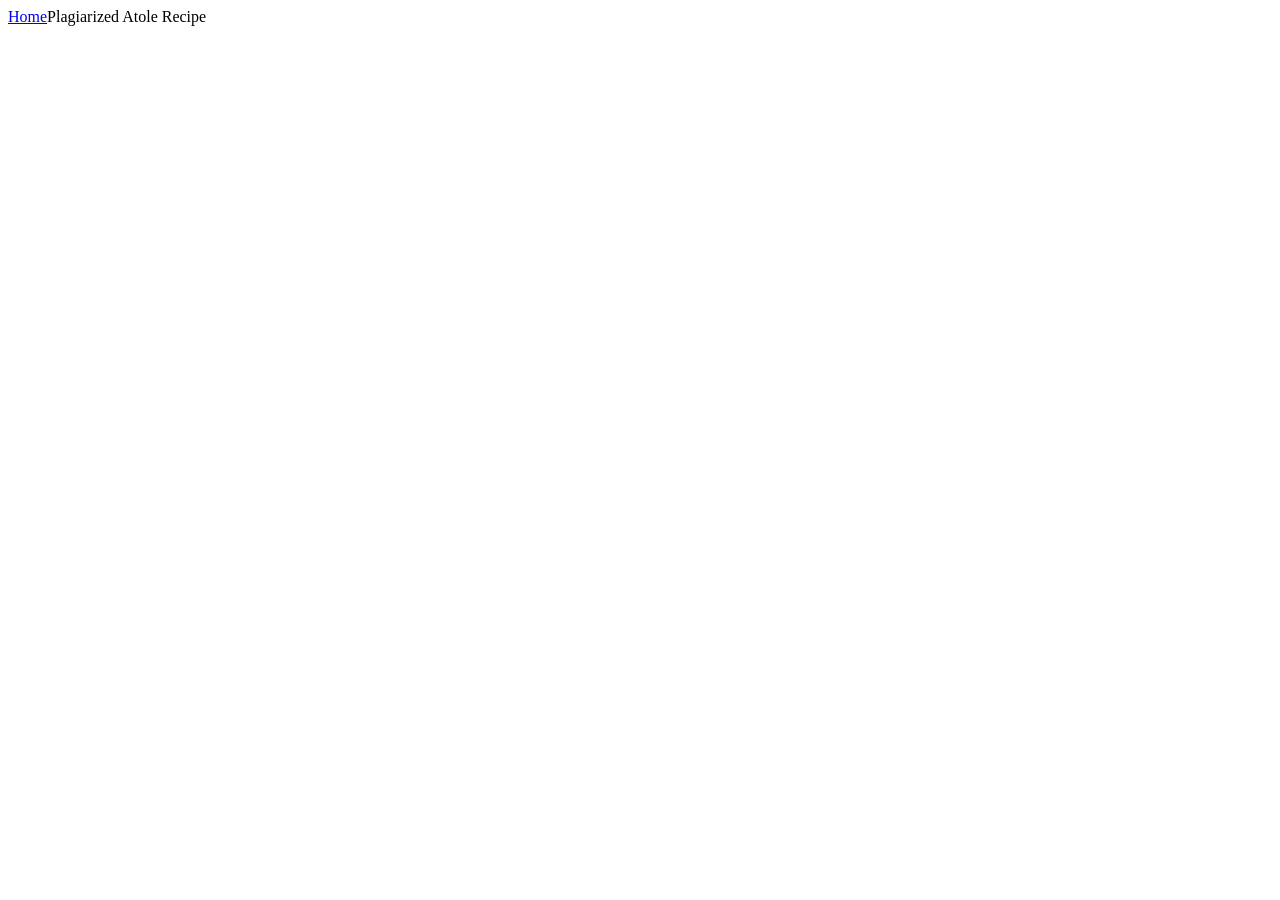
==== recipes/plagiarized-atole-recipe.html @ 9fbb61c0 "Create index.html, folders, and recipe html files The basic structure of the site is established, wi" ====
<!DOCTYPE html>
<html lang="en">
<head>
    <meta charset="UTF-8">
    <meta name="viewport" content="width=<device-width>, initial-scale=1.0">
    <title>Document</title>
</head>
<body>
    <a href="../index.html">Home</a
    <h1>Plagiarized Atole Recipe</h1>
</body>
</html>
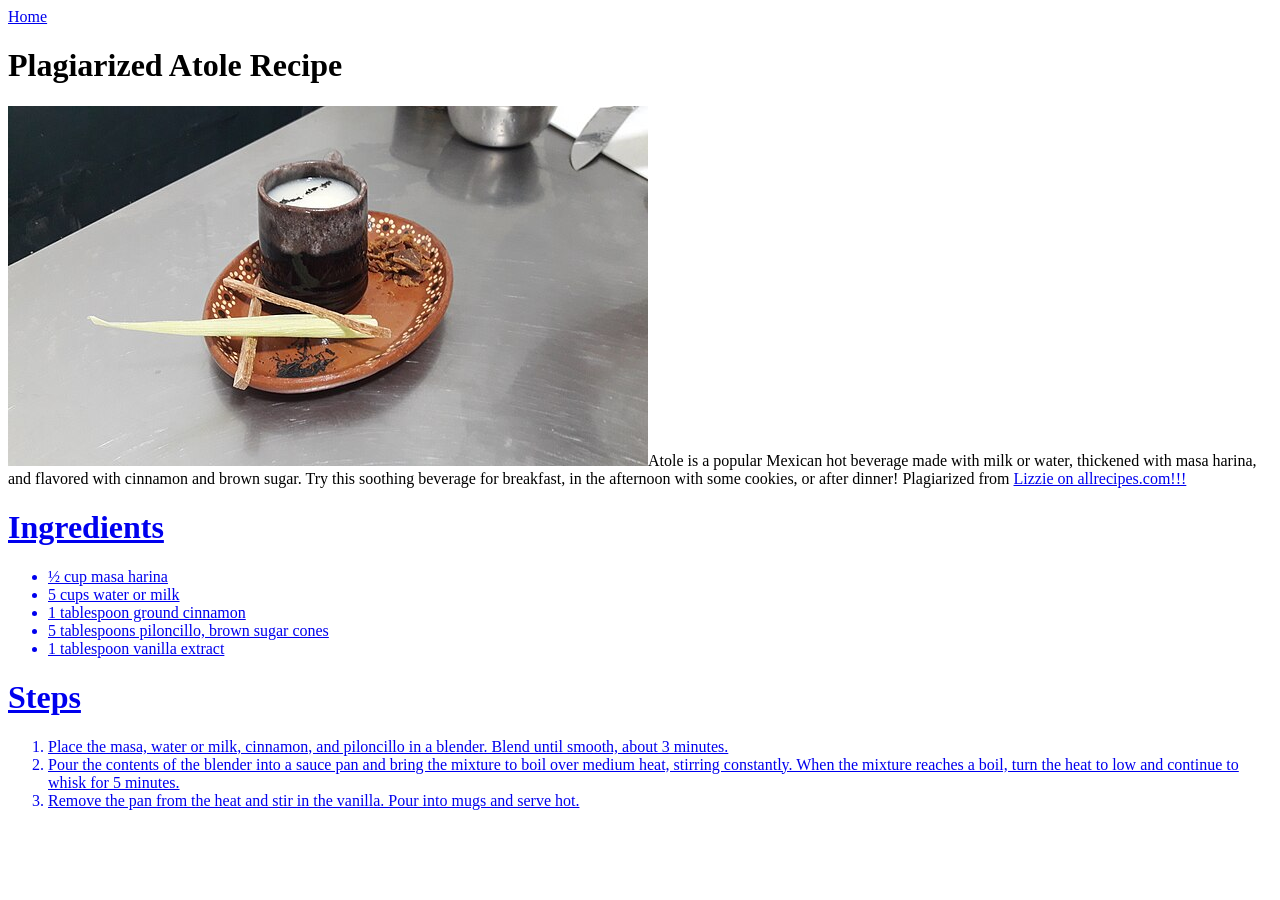
==== commit 00536905: "Add recipe and image for the atole recipe" ====
--- a/recipes/plagiarized-atole-recipe.html
+++ b/recipes/plagiarized-atole-recipe.html
@@ -6,7 +6,23 @@
     <title>Document</title>
 </head>
 <body>
-    <a href="../index.html">Home</a
+    <a href="../index.html">Home</a>
     <h1>Plagiarized Atole Recipe</h1>
-</body>
+    <img src="/images/atole.jpg" alt="a cup of atole in a ceramic cup on a decorative ceramic plate"
+    <p>Atole is a popular Mexican hot beverage made with milk or water, thickened with masa harina, and flavored with cinnamon and brown sugar. Try this soothing beverage for breakfast, in the afternoon with some cookies, or after dinner! Plagiarized from <a href="https://www.allrecipes.com/recipe/134083/mexican-atole/" referrerpolicy="noreferrer">Lizzie on allrecipes.com!!!</p>
+    <h1>Ingredients</h1>
+    <ul>
+        <li>½ cup masa harina</li>
+        <li>5 cups water or milk</li>
+        <li>1 tablespoon ground cinnamon</li>
+        <li>5 tablespoons piloncillo, brown sugar cones</li>
+        <li>1 tablespoon vanilla extract</li>
+    </ul>
+    <h1>Steps</h1>
+    <ol>
+        <li>Place the masa, water or milk, cinnamon, and piloncillo in a blender. Blend until smooth, about 3 minutes.</li>
+        <li>Pour the contents of the blender into a sauce pan and bring the mixture to boil over medium heat, stirring constantly. When the mixture reaches a boil, turn the heat to low and continue to whisk for 5 minutes.</li>
+        <li>Remove the pan from the heat and stir in the vanilla. Pour into mugs and serve hot.</li>
+    </ol>
+    </body>
 </html>
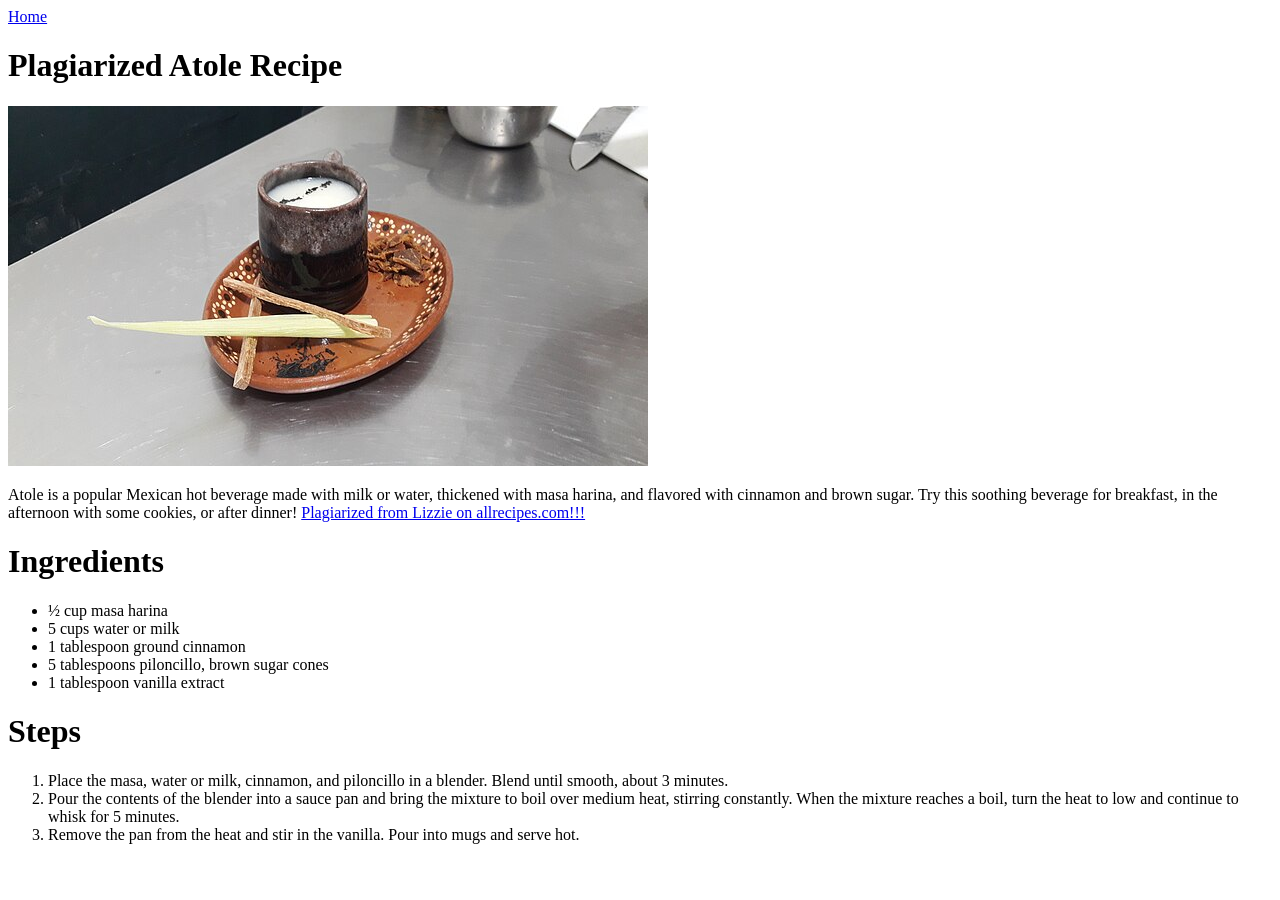
==== commit 2d597879: "Correct broken hyperlink and generic page title The anchor Lizzy's recipe was open, causing it to ap" ====
--- a/recipes/plagiarized-atole-recipe.html
+++ b/recipes/plagiarized-atole-recipe.html
@@ -3,13 +3,13 @@
 <head>
     <meta charset="UTF-8">
     <meta name="viewport" content="width=<device-width>, initial-scale=1.0">
-    <title>Document</title>
+    <title>Atole</title>
 </head>
 <body>
     <a href="../index.html">Home</a>
     <h1>Plagiarized Atole Recipe</h1>
-    <img src="/images/atole.jpg" alt="a cup of atole in a ceramic cup on a decorative ceramic plate"
-    <p>Atole is a popular Mexican hot beverage made with milk or water, thickened with masa harina, and flavored with cinnamon and brown sugar. Try this soothing beverage for breakfast, in the afternoon with some cookies, or after dinner! Plagiarized from <a href="https://www.allrecipes.com/recipe/134083/mexican-atole/" referrerpolicy="noreferrer">Lizzie on allrecipes.com!!!</p>
+    <img src="/images/atole.jpg" alt="a cup of atole in a ceramic cup on a decorative ceramic plate">
+    <p>Atole is a popular Mexican hot beverage made with milk or water, thickened with masa harina, and flavored with cinnamon and brown sugar. Try this soothing beverage for breakfast, in the afternoon with some cookies, or after dinner! <a href="https://www.allrecipes.com/recipe/134083/mexican-atole/" referrerpolicy="noreferrer">Plagiarized from Lizzie on allrecipes.com!!!</a></p>
     <h1>Ingredients</h1>
     <ul>
         <li>½ cup masa harina</li>
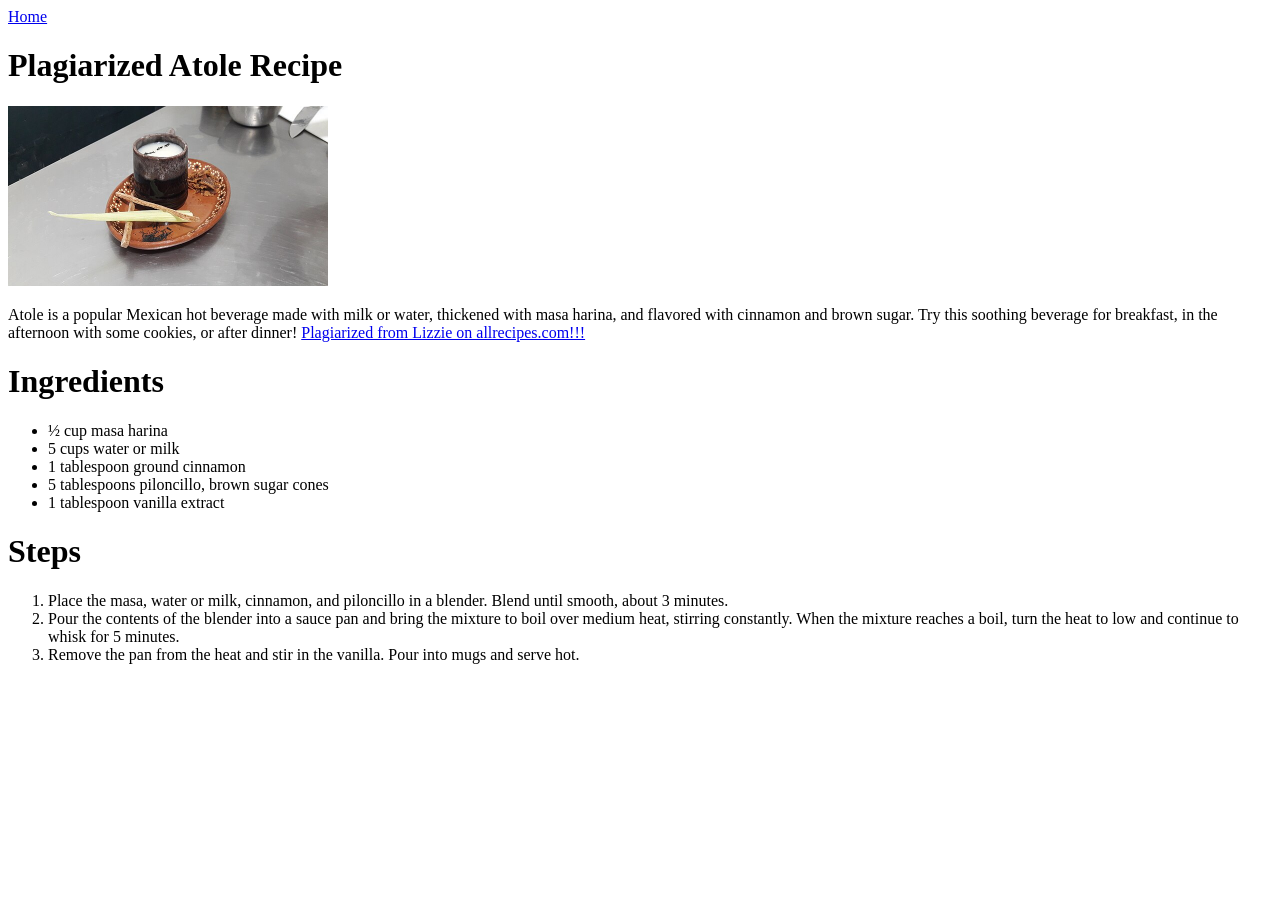
==== commit 4e4480bc: "Create relative image links and define image size Absolute links were not loading, which may be rela" ====
--- a/recipes/plagiarized-atole-recipe.html
+++ b/recipes/plagiarized-atole-recipe.html
@@ -8,7 +8,7 @@
 <body>
     <a href="../index.html">Home</a>
     <h1>Plagiarized Atole Recipe</h1>
-    <img src="/images/atole.jpg" alt="a cup of atole in a ceramic cup on a decorative ceramic plate">
+    <img src="../images/atole.jpg" alt="a cup of atole in a ceramic cup on a decorative ceramic plate" width="320">
     <p>Atole is a popular Mexican hot beverage made with milk or water, thickened with masa harina, and flavored with cinnamon and brown sugar. Try this soothing beverage for breakfast, in the afternoon with some cookies, or after dinner! <a href="https://www.allrecipes.com/recipe/134083/mexican-atole/" referrerpolicy="noreferrer">Plagiarized from Lizzie on allrecipes.com!!!</a></p>
     <h1>Ingredients</h1>
     <ul>
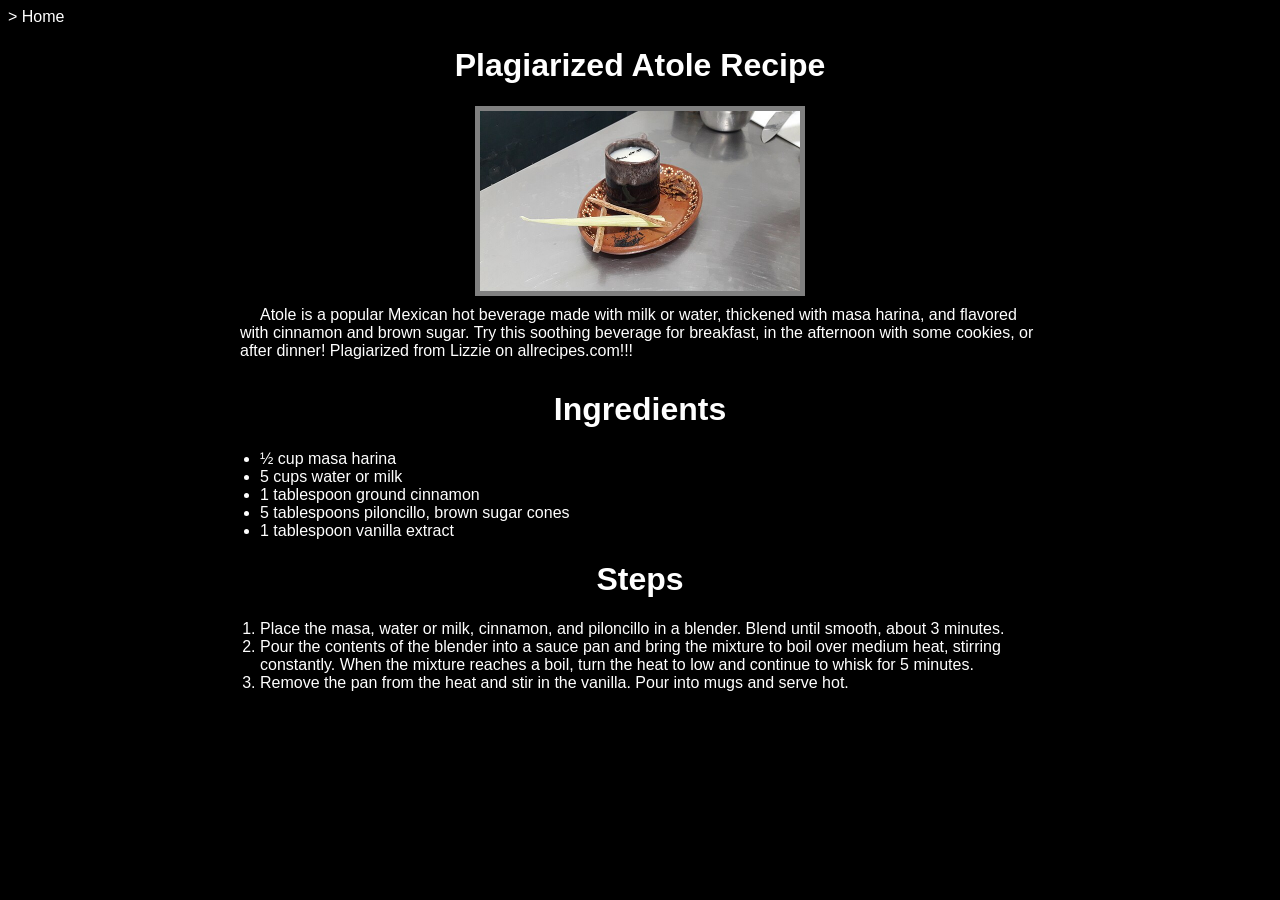
==== commit 4f518b70: "Style with CSS to improve legibility CSS is added to Odin Recipes. It's controlled by two CSS files," ====
--- a/recipes/plagiarized-atole-recipe.html
+++ b/recipes/plagiarized-atole-recipe.html
@@ -4,11 +4,12 @@
     <meta charset="UTF-8">
     <meta name="viewport" content="width=<device-width>, initial-scale=1.0">
     <title>Atole</title>
+    <link rel="stylesheet" href="../style.css"> 
 </head>
 <body>
-    <a href="../index.html">Home</a>
+    <a href="../index.html">> Home</a>
     <h1>Plagiarized Atole Recipe</h1>
-    <img src="../images/atole.jpg" alt="a cup of atole in a ceramic cup on a decorative ceramic plate" width="320">
+    <img src="../images/atole.jpg" alt="a cup of atole in a ceramic cup on a decorative ceramic plate" width="320   ">
     <p>Atole is a popular Mexican hot beverage made with milk or water, thickened with masa harina, and flavored with cinnamon and brown sugar. Try this soothing beverage for breakfast, in the afternoon with some cookies, or after dinner! <a href="https://www.allrecipes.com/recipe/134083/mexican-atole/" referrerpolicy="noreferrer">Plagiarized from Lizzie on allrecipes.com!!!</a></p>
     <h1>Ingredients</h1>
     <ul>
--- a/style.css
+++ b/style.css
@@ -0,0 +1,44 @@
+body {
+    color: white;
+    background-color: black;
+    font-family: Arial, Helvetica, sans-serif;
+
+}
+
+h1, h2, h3, h4, h6 {
+        text-align: center;
+}
+
+
+img {
+    display: block;
+    margin: 0 auto;
+    background-color: grey;
+    padding: 5px;
+}
+
+a {
+    text-align: center;
+    text-decoration: none;
+    color:white;  
+}
+
+
+a:hover {
+    text-decoration: underline;
+}
+
+p {
+    text-indent: 20px;
+    margin: 0 auto ;
+    width: 800px;
+    padding: 10px;
+}
+
+li {
+    width: 800px;
+    margin: 0 auto;
+}
+
+body {
+}
